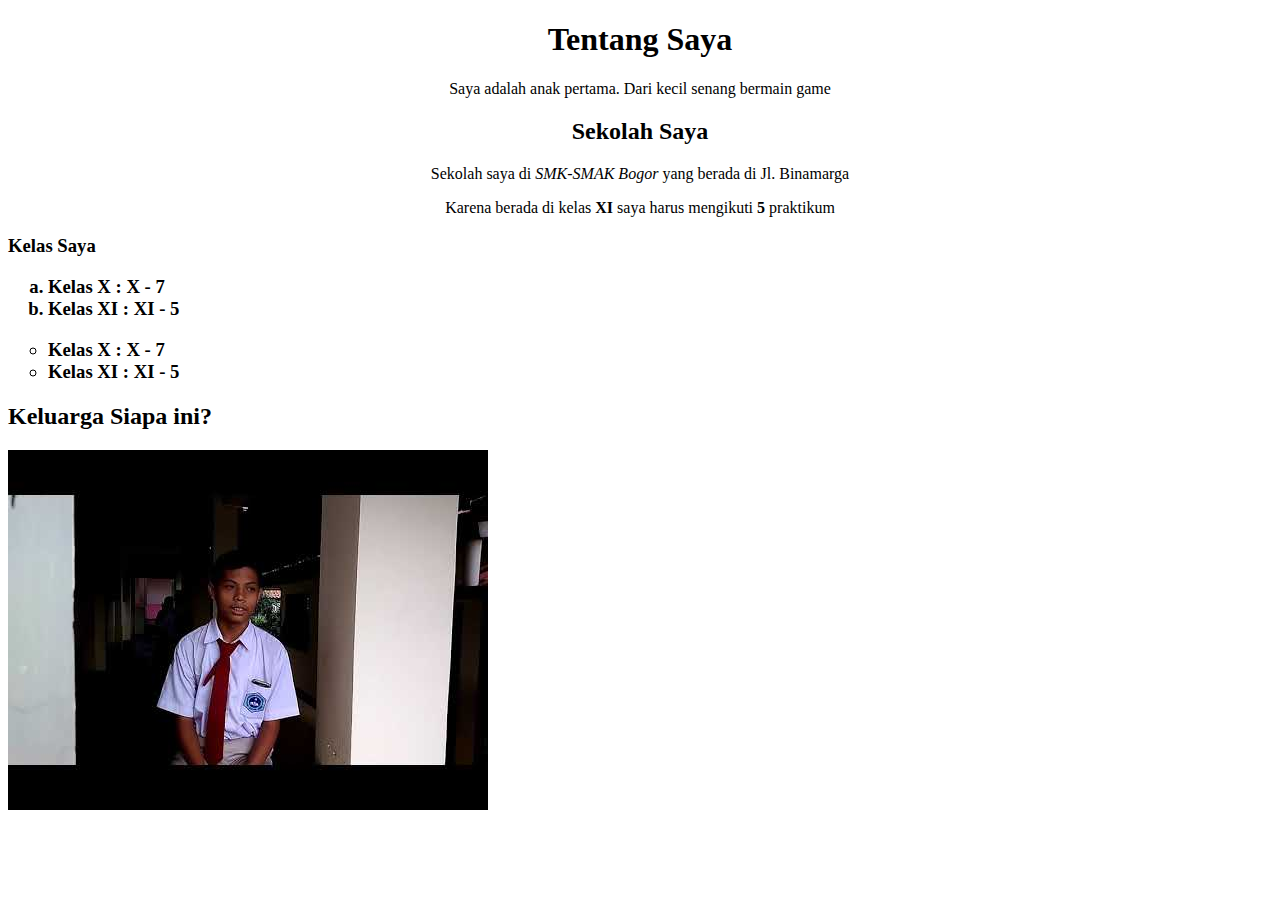
==== index.html @ 92ed9bcc "Add files via upload" ====
<!DOCTYPE html>
<html>
<head>
	<title>Halaman Daffa</title>
</head>
<body>
	<h1 align="center">Tentang Saya</h1>
		<p align="center">Saya adalah anak pertama. Dari kecil senang bermain game</p>
	<h2 align="center">Sekolah Saya</h2>
		<p align="center">Sekolah saya di <em>SMK-SMAK Bogor</em> yang berada di Jl. Binamarga</p>
		<p align="center">Karena berada di kelas <strong>XI</strong> saya harus mengikuti <b>5</b> praktikum</p>
		<h3>Kelas Saya<h3>
		<ol type="a">
			<li>Kelas X : X - 7</li>
			<li>Kelas XI : XI - 5</li>
		</ol>
		<ul type="circle">
			<li>Kelas X : X - 7</li>
			<li>Kelas XI : XI - 5</li>
		</ul>
	<h2>Keluarga Siapa ini?</h2>
		<img src="img/keluarga_sendiri.jpg" alt="anak hilang">
</body>
</html>
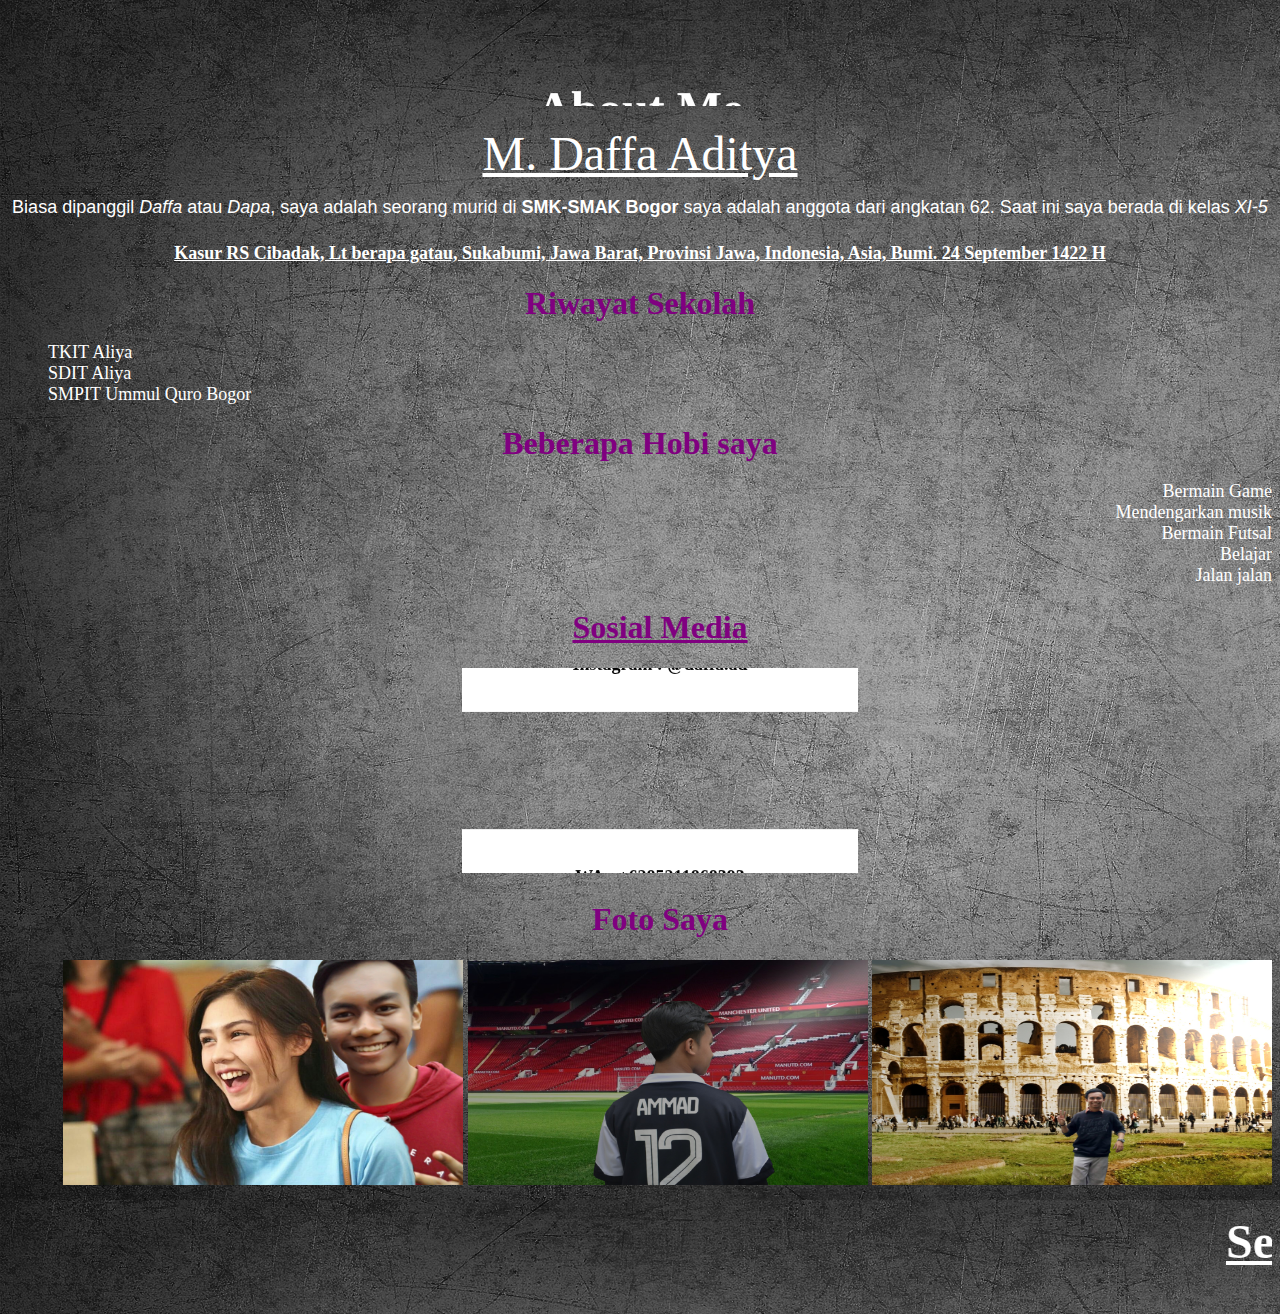
==== commit 795b878b: "Add files via upload" ====
--- a/index.html
+++ b/index.html
@@ -1,24 +1,67 @@
-<!DOCTYPE html>
-<html>
-<head>
-	<title>Halaman Daffa</title>
-</head>
-<body>
-	<h1 align="center">Tentang Saya</h1>
-		<p align="center">Saya adalah anak pertama. Dari kecil senang bermain game</p>
-	<h2 align="center">Sekolah Saya</h2>
-		<p align="center">Sekolah saya di <em>SMK-SMAK Bogor</em> yang berada di Jl. Binamarga</p>
-		<p align="center">Karena berada di kelas <strong>XI</strong> saya harus mengikuti <b>5</b> praktikum</p>
-		<h3>Kelas Saya<h3>
-		<ol type="a">
-			<li>Kelas X : X - 7</li>
-			<li>Kelas XI : XI - 5</li>
-		</ol>
-		<ul type="circle">
-			<li>Kelas X : X - 7</li>
-			<li>Kelas XI : XI - 5</li>
-		</ul>
-	<h2>Keluarga Siapa ini?</h2>
-		<img src="img/keluarga_sendiri.jpg" alt="anak hilang">
-</body>
+<!DOCTYPE html>
+
+<html>
+
+<head>
+
+	<title>Tentang Saya</title>
+
+</head>
+
+<body background="img/untitled.png">
+
+         <marquee direction="up"><h1 align="center"><font size="50" face="Impact" color="white">About Me</font></h1></marquee>
+
+		<p align="center"><font size="7" face="Trebuchet MS" color="white"><u>M. Daffa Aditya</u></font> </span> </p>
+
+
+
+		<p align="center"><font size="4" face="Helvetica" color="white">Biasa dipanggil <em>Daffa</em> atau <em>Dapa</em>, saya adalah seorang murid di <b>SMK-SMAK Bogor</b> saya adalah anggota dari angkatan 62. Saat ini saya berada di kelas <em>XI-5</em></font></p>
+
+		<h2 align="center"> <font size="4.5" face="Trebuchet MS" color="white"><u>Kasur RS Cibadak, Lt berapa gatau, Sukabumi, Jawa Barat, Provinsi Jawa, Indonesia, Asia, Bumi. 24 September 1422 H</u></font></h2>
+
+		<h2 align="center"> <font size="6" face="Impact" color="purple">Riwayat Sekolah</font></h2>
+	<ul align="left" type="none"> <font size="4" face="Trebuchet MS" color="white">
+		<li>TKIT Aliya</li>
+		<li>SDIT Aliya</li>
+		<li>SMPIT Ummul Quro Bogor </li>
+		
+
+	</font></ul>
+
+
+
+	
+	<h2 align="center"> <font size="6" face="Impact" color="purple">Beberapa Hobi saya</font></h2>
+	<ul align="Right" type="none"> <font size="4" face="Trebuchet MS" color="white">
+		<li>Bermain Game</li>
+		<li>Mendengarkan musik</li>
+		<li>Bermain Futsal</li>
+		<li>Belajar</li>
+		<li>Jalan jalan</li>
+
+	
+
+
+		
+
+		<h2 align="center"> <font size="6" face="Impact" color="purple"><u>Sosial Media</u></font></h2>
+
+
+
+		<marquee direction="down"><table align="center" width=400 height=100 style=”filter: alpha(opacity=100,finishopacity=0,style=2);”><tr><td align=center bgcolor=white> <b><font color="black" size=”5?>Instagram : @daffa.ad</font></b></td> </tr></table></marquee> <marquee direction="up"><table align="center" width=400 height=100 style=”filter: alpha(opacity=100,finishopacity=0,style=2);”><tr><td align=center bgcolor=white> <b><font color="black" size=”5?>WA : +6285211868393</font></b></td> </tr></table></marquee> 
+		
+
+
+		<h2 align="center"><font size="6" face="Impact" color="purple">Foto Saya</font></h2>
+
+		<img  src="img/3.jpg" alt="Foto saya" width="400" height="225">
+
+		<img src="img/1.jpg" alt="Hobi" width="400" height="225">
+
+		<img src="img/2.jpg" alt="Hobi" width="400" height="225">
+
+		<marquee><h1><font size="10" face="Trebuchet MS" color="white"><u>Sekian dan Terimakasih</u></font></h1></marquee>
+</body>
+
 </html>